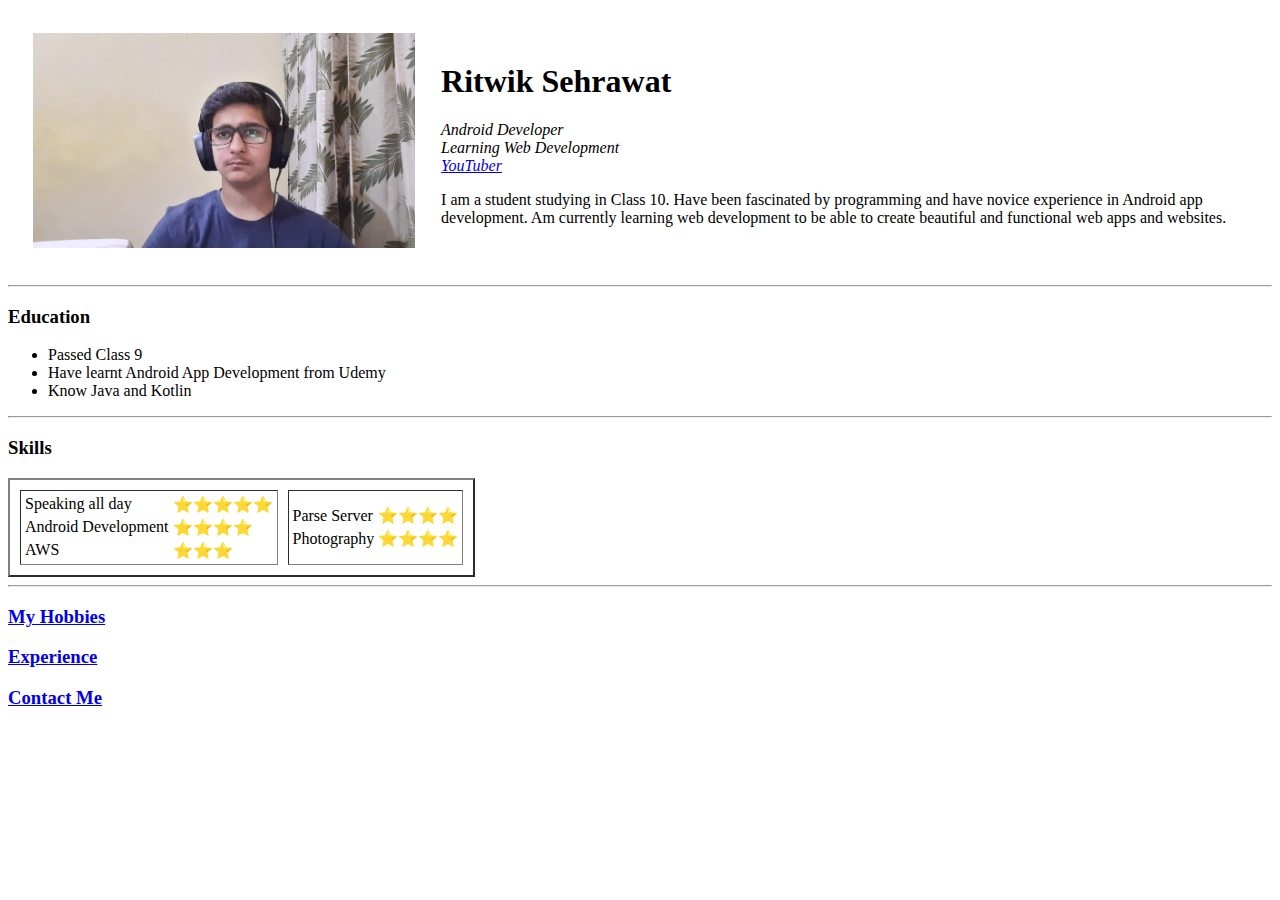
==== index.html @ d0f6b7ff "Add files via upload" ====
<!DOCTYPE html>
<html lang="en" dir="ltr">

<head>
  <meta charset="utf-8">
  <title>Ritwik Sehrawat</title>
</head>

<body>
  <table cellspacing="24">
    <tr>
      <td><img src="profile.jpg" alt="Ritwik profile picture" height="215"></td>
      <td>
        <h1>Ritwik Sehrawat</h1>

        <p>
          <em>Android Developer <br> Learning Web Development <br><a href="https://youtube.com/BytesPerSecond/"> YouTuber </a></em>
        </p>
        <p>I am a student studying in Class 10. Have been fascinated by programming and have novice experience in Android app development. Am currently learning web development to be able to create beautiful and functional web apps and websites.</p>
      </td>
    </tr>
  </table>

  <hr>
  <h3>Education</h3>
  <ul>
    <li>Passed Class 9</li>
    <li>Have learnt Android App Development from Udemy</li>
    <li>Know Java and Kotlin</li>
  </ul>
  <hr>
  <h3>Skills</h3>
  <table cellspacing="10" border="2">
    <tbody>
      <tr>
        <td>
          <table>
            <tbody>
              <tr>
                <td>Speaking all day</td>
                <td>⭐⭐⭐⭐⭐</td>
              </tr>
              <tr>
                <td>Android Development</td>
                <td>⭐⭐⭐⭐</td>
              </tr>
              <tr>
                <td>AWS</td>
                <td>⭐⭐⭐</td>
              </tr>
            </tbody>
          </table>
        </td>
        <td>
          <table>

            <tr>
              <td>Parse Server</td>
              <td>⭐⭐⭐⭐</td>
            </tr>
            <tr>
              <td>Photography</td>
              <td>⭐⭐⭐⭐</td>
            </tr>
          </table>
        </td>
      </tr>
    </tbody>
  </table>
  <hr>
  <h3><a href="hobbies.html">My Hobbies</a></h3>
  <h3><a href="experience.html">Experience</a></h3>
  <h3><a href="contact.html">Contact Me</a></h3>

</body>

</html>
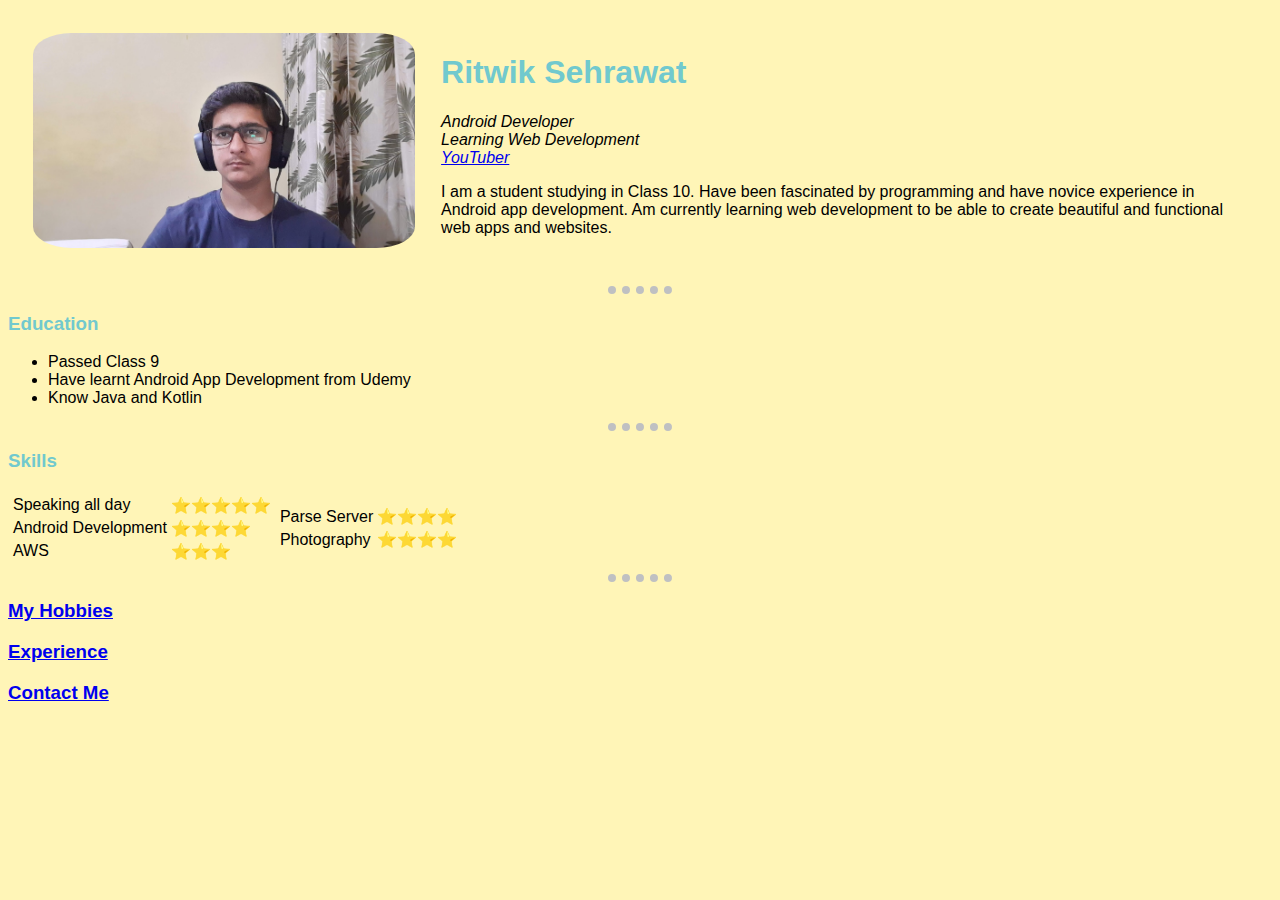
==== commit 1f93d8c8: "Update index.html" ====
--- a/index.html
+++ b/index.html
@@ -4,6 +4,7 @@
 <head>
   <meta charset="utf-8">
   <title>Ritwik Sehrawat</title>
+  <link rel="stylesheet" href="styles.css">
 </head>
 
 <body>
@@ -30,7 +31,7 @@
   </ul>
   <hr>
   <h3>Skills</h3>
-  <table cellspacing="10" border="2">
+  <table cellspacing="1">
     <tbody>
       <tr>
         <td>
--- a/styles.css
+++ b/styles.css
@@ -0,0 +1,46 @@
+@font-face {
+  font-family: 'Open Sans';
+  src: url('https://fonts.googleapis.com/css2?family=Open+Sans:wght@600&display=swap');
+}
+
+body {
+  background-color: #FFF5B7;
+}
+
+hr {
+  background-color: inherit;
+  border: none;
+  border-top: dotted #BFC0C2;
+  border-width: 8px;
+  width: 64px;
+}
+
+h1 {
+  color: #71C9CE;
+  font-family: 'Open Sans', sans-serif;
+}
+
+h3 {
+  color: #71C9CE;
+  font-family: 'Open Sans', sans-serif;
+}
+
+p {
+  font-family: 'Open Sans', sans-serif;
+}
+
+table {
+  font-family: 'Open Sans', sans-serif;
+}
+
+ul {
+  font-family: 'Open Sans', sans-serif;
+}
+
+ol {
+  font-family: 'Open Sans', sans-serif;
+}
+
+img {
+  border-radius: 10%;
+}
